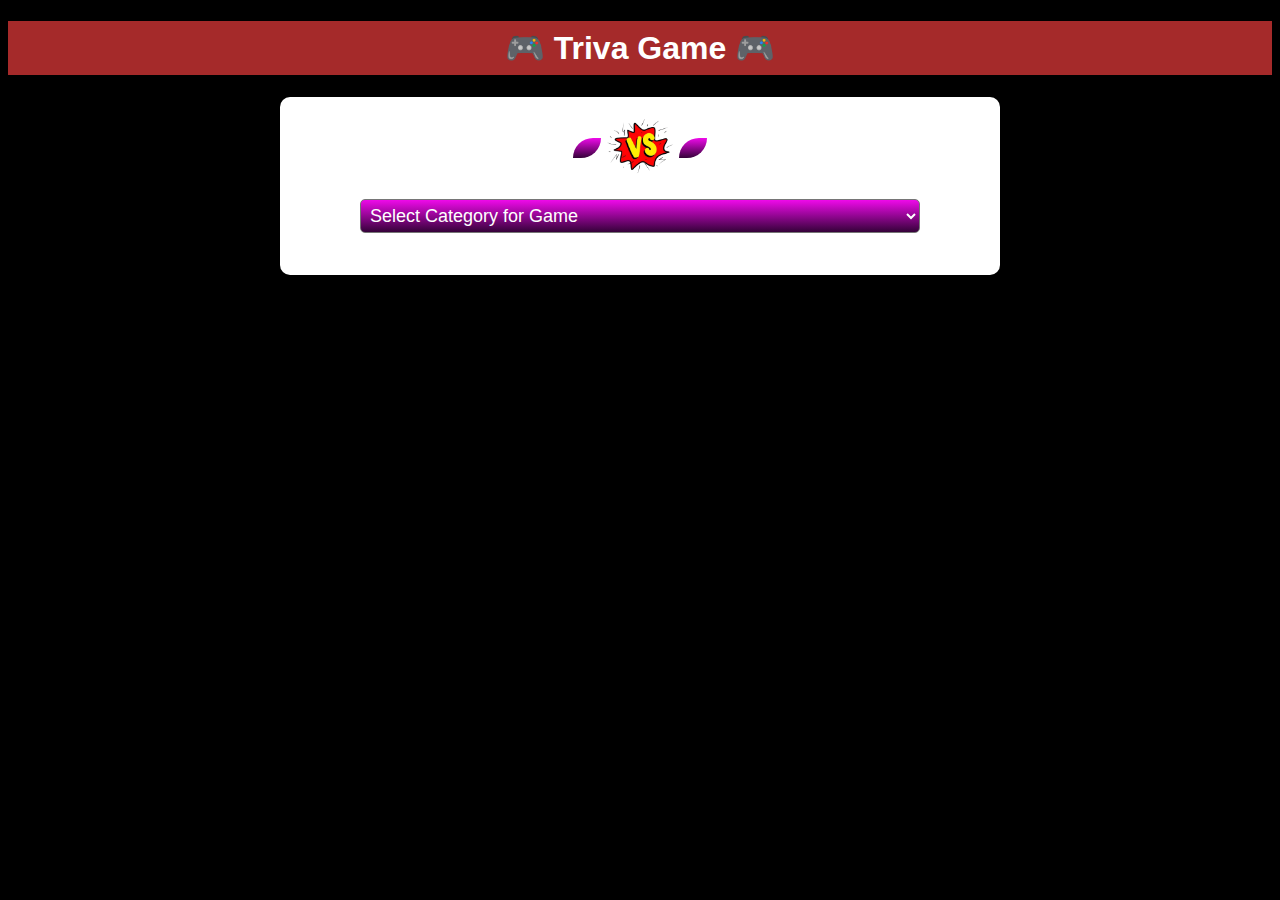
==== play/play.html @ 6276c88a "first commit" ====
<!DOCTYPE html>
<html lang="en">

<head>
    <meta charset="UTF-8">
    <meta name="viewport" content="width=device-width, initial-scale=1.0">
    <title>Game Started Now</title>
    <link rel="stylesheet" href="/style.css">
    <link rel="stylesheet" href="/play/play.css">
    <link rel="icon"
        href="https://static.vecteezy.com/system/resources/previews/017/744/677/non_2x/video-game-icon-png.png">
    <script src="./play.js" defer></script>
</head>

<body>
    <h1 class="welcome">🎮 Triva Game 🎮</h1>
    <div class="mainplay">
        <div class="playcontainer">
            <div class="twoplayer">
                <div class="playerone">
                    <h2 id="player1"></h2>
                </div>
                <di class="img">
                    <img src="vs img.png" alt="">
                </di>
                <div class="playertwo">
                    <h2 id="player2"></h2>
                </div>
            </div>
            <!-- Select category -->
            <select class="">
                <option>Select Category for Game</option>
                <option>General Knowledge</option>
                <option>History</option>
                <option>Science</option>
                <option>Geography</option>
            </select>
            <div class="question">
                <h2 class="question_heading"></h2>
                <div class="answerbtns">
                    
                </div>
            </div>
        </div>

    </div>
</body>

</html>
---- style.css ----
*{
    font-family: Arial !important;
}
body{
    background-color: black;
}
.welcome{
    text-align: center;
    color: #fff;
    background-color: brown;
    padding: 8px;
}
/* Input section  */
.main{
    display: flex;
    justify-content: center;
    text-align: center;
    align-items: center;
    padding:20px;
}
.container{
    display: flex;
    flex-direction: column;
    justify-content: center;
    align-items: center;
    padding: 10px;
    border-radius: 10px;
    background-color: #fff;
}
.userinput{
    display: flex;
    flex-direction: column;
    gap: 20px;
    justify-content: center;
    align-items: center;
}
.userinput1, .userinput2{
    display: flex;
    flex-direction: column;
    justify-content: start;
    align-items: flex-start;
    border: 1px solid gray;
    padding: 15px;
    border-radius: 10px;
    gap: 5px;
}
.userinput1 input, .userinput2 input{
    outline: none;
    padding: 5px 10px;
    font-size: larger;
}
.star{
    color: red;
}
.label{
    font-size: x-large;
    font-weight: 500;
}
.start-btn{
    padding: 10px;
    background-color:#fff;
    border: 2px solid brown;
    color: brown;
    font-weight: 600;
    border-radius: 7px;
    padding:10px 15px;
    cursor: pointer;
    font-size: larger;
}
.start-btn:hover{
    background-color: brown;
    color: #fff;
    transition: 0.2s ease-in-out;
}
@media (max-width:428px) {
    .input-heading{
        font-size: 1.4rem;
    }
    .userinput{
        flex-direction: column;
    }
}
---- play/play.css ----
.mainplay{
    display: flex;
    flex-direction: column;
    justify-content: center;
    align-items: center;
}
.playcontainer{
    display: flex;
    flex-direction: column;
    gap: 10px;
    width: 700px;
    justify-content: center;
    align-items: center;
    background-color: #fff;
    padding: 10px;
    border-radius: 10px;
}
.twoplayer{
    display: flex;
    align-items: center;
}
.playerone, .playertwo{
    text-align: center;
    padding:0 14px;
    line-height: 0;
    border-radius: 25px 0 ;
    color: #fff;
    background: rgb(53,2,57);
    background: linear-gradient(0deg, rgba(53,2,57,1) 0%, rgba(238,10,233,1) 100%);
}

.img img{
    height:78px;
    object-fit: cover;
}
/* select category */
select{
    font-size: large;
    color: #fff;
    border-radius: 5px;
    padding: 5px;
    width: 80%;
    background: rgb(53,2,57);
    background: linear-gradient(0deg, rgba(53,2,57,1) 0%, rgba(238,10,233,1) 100%);
}
option{
    font-size: medium;
    color: #000;
    padding: 5px;
}

@media (max-width:480px) {
    .playcontainer{
        display: flex;
        flex-direction: column;
        align-items: center;
        justify-content: center;
        width: 100%;
    }   
    select{
        width: 100%;
    }
}
.question{
    border: 1px solid#fff;
}
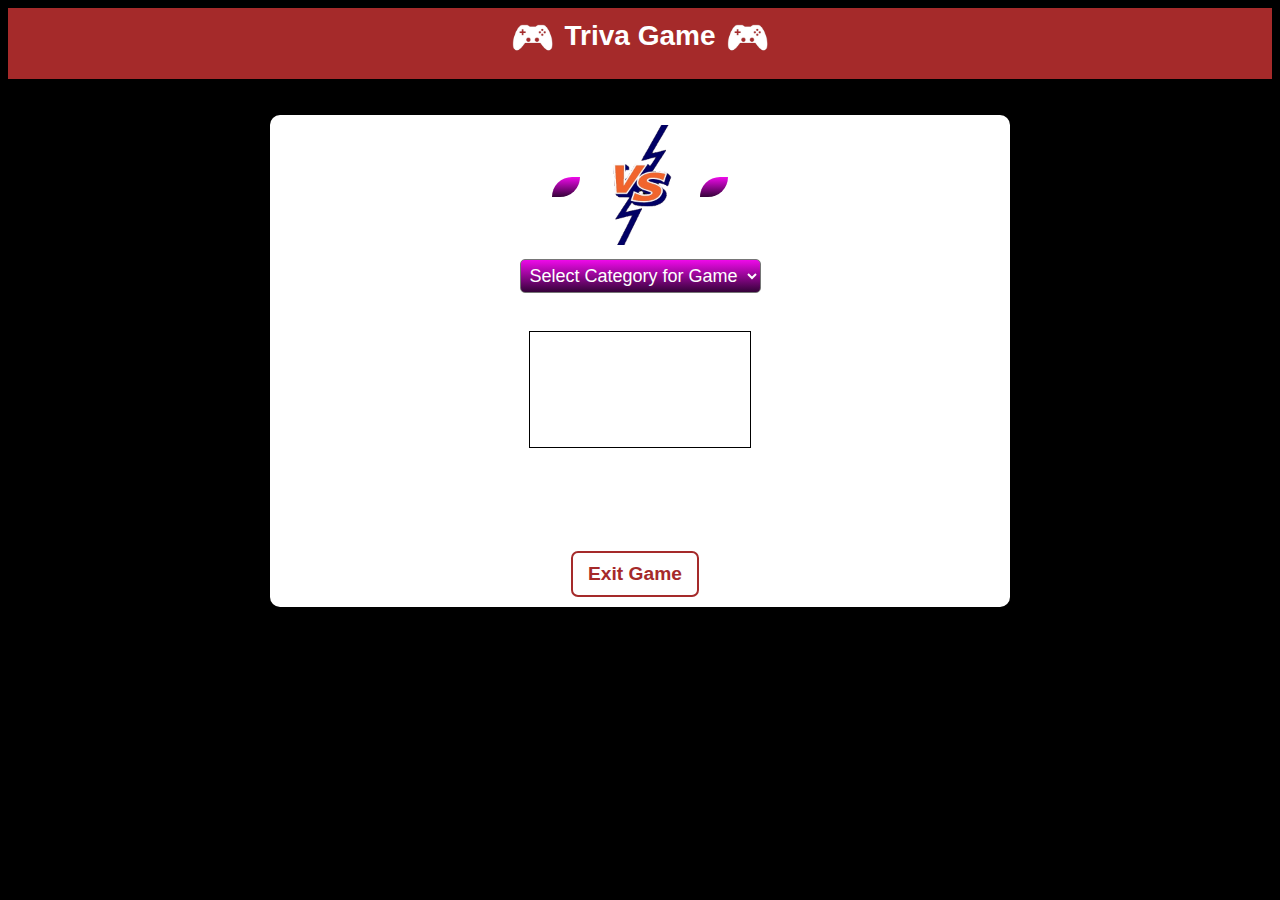
==== commit 10fc4959: "updated all" ====
--- a/play/play.html
+++ b/play/play.html
@@ -13,7 +13,19 @@
 </head>
 
 <body>
-    <h1 class="welcome">🎮 Triva Game 🎮</h1>
+    <div class="welcome">
+        <div class="gametitle">
+            <span>
+                <img src="/game-logo.png" height="40" alt="" class="img1">
+            </span>
+            <span class="trivatxt">Triva Game</span>
+            <span>
+                <img src="/game-logo.png" height="40" alt="" class="img1">
+            </span>
+        </div>
+    </div>
+    <br>
+    <br>
     <div class="mainplay">
         <div class="playcontainer">
             <div class="twoplayer">
@@ -21,7 +33,7 @@
                     <h2 id="player1"></h2>
                 </div>
                 <di class="img">
-                    <img src="vs img.png" alt="">
+                    <img src="giphy-unscreen.gif" alt="">
                 </di>
                 <div class="playertwo">
                     <h2 id="player2"></h2>
@@ -35,11 +47,27 @@
                 <option>Science</option>
                 <option>Geography</option>
             </select>
+            <br>
+            <div class="turn_level">
+                <h3 class="turn"> </h3>
+                <h3 class="level"> </h3>
+            </div>
             <div class="question">
-                <h2 class="question_heading"></h2>
+                <h3 class="question_heading"></h3>
                 <div class="answerbtns">
-                    
+
+
                 </div>
+            </div>
+            <br>
+            <br>
+            <div class="bothbtns">
+                <a href="/index.html">
+                    <button class="exit">Exit Game</button>
+                </a>
+                <a href="/index.html">
+                    <button class="restart">Restart Game</button>
+                </a>
             </div>
         </div>
 
--- a/style.css
+++ b/style.css
@@ -5,10 +5,22 @@
     background-color: black;
 }
 .welcome{
+    display: flex;
+    justify-content: center;
+    gap: 10px;
     text-align: center;
     color: #fff;
     background-color: brown;
-    padding: 8px;
+    padding: 12px;
+}
+.gametitle{
+    display: flex;
+    justify-content: center;
+    gap: 10px;
+    font-size: 28px;
+    font-weight: 800;
+    text-align: center;
+    margin: auto;
 }
 /* Input section  */
 .main{
@@ -79,4 +91,9 @@
     .userinput{
         flex-direction: column;
     }
+}
+@media (max-width:360px) {
+    .gametitle{
+        font-size:x-large;
+    }
 }--- a/play/play.css
+++ b/play/play.css
@@ -1,66 +1,188 @@
-.mainplay{
+.mainplay {
     display: flex;
     flex-direction: column;
     justify-content: center;
     align-items: center;
+    /* overflow: hidden; */
 }
-.playcontainer{
+
+.playcontainer {
     display: flex;
     flex-direction: column;
     gap: 10px;
-    width: 700px;
+    width: 720px;
     justify-content: center;
     align-items: center;
     background-color: #fff;
     padding: 10px;
     border-radius: 10px;
 }
-.twoplayer{
+
+.twoplayer {
     display: flex;
     align-items: center;
 }
-.playerone, .playertwo{
+
+.playerone,
+.playertwo {
     text-align: center;
-    padding:0 14px;
+    padding: 0 14px;
     line-height: 0;
-    border-radius: 25px 0 ;
+    border-radius: 25px 0;
     color: #fff;
-    background: rgb(53,2,57);
-    background: linear-gradient(0deg, rgba(53,2,57,1) 0%, rgba(238,10,233,1) 100%);
+    background: rgb(53, 2, 57);
+    background: linear-gradient(0deg, rgba(53, 2, 57, 1) 0%, rgba(238, 10, 233, 1) 100%);
 }
 
-.img img{
-    height:78px;
+.img img {
+    height: 120px;
     object-fit: cover;
 }
+
 /* select category */
-select{
+select {
     font-size: large;
     color: #fff;
     border-radius: 5px;
     padding: 5px;
-    width: 80%;
-    background: rgb(53,2,57);
-    background: linear-gradient(0deg, rgba(53,2,57,1) 0%, rgba(238,10,233,1) 100%);
+    width: fit-content;
+    background: rgb(53, 2, 57);
+    background: linear-gradient(0deg, rgba(53, 2, 57, 1) 0%, rgba(238, 10, 233, 1) 100%);
 }
-option{
+
+option {
     font-size: medium;
     color: #000;
     padding: 5px;
 }
 
+/* turn_level*/
+.turn_level {
+    padding: 20px;
+    display: flex;
+    flex-direction: column;
+    gap: 0;
+    border: 1.5px solid #000;
+    line-height: 0;
+    width: 180px;
+}
+
+.level {
+    line-height: 0;
+}
+
+.img1 {
+    object-fit: cover;
+}
+
+/* Quetion section */
+.question {
+    display: flex;
+    flex-direction: column;
+    justify-content: center;
+    align-items: center;
+}
+
+.question_heading {
+    color: rgb(18, 10, 238);
+    width: 80%;
+}
+
+.qs {
+    color: #000;
+}
+
+/* ans btns */
+.answerbtns {
+    display: flex;
+    column-gap: 40px;
+    width: 78%;
+}
+
+/* .onebt,
+.twobt {
+    display: flex;
+    justify-content: space-between;
+    gap: 40px;
+} */
+
+.answerbtns  button {
+    background-color: transparent;
+    border: 2px solid rgba(238, 10, 233, 1);
+    border-radius: 6px;
+    font-size: 17px;
+    color: rgba(238, 10, 233, 1);
+    font-weight: 600;
+    padding: 5px 20px;
+    cursor: pointer;
+}
+
+.answerbtns  button:hover {
+    background-color: rgba(238, 10, 233, 1);
+    color: #fff;
+}
+.exit{
+    padding: 10px;
+    background-color:#fff;
+    border: 2px solid brown;
+    color: brown;
+    font-weight: 600;
+    border-radius: 7px;
+    padding:10px 15px;
+    cursor: pointer;
+    font-size: larger;
+}
+.exit:hover{
+    background-color: brown;
+    color: #fff;
+    transition: 0.2s ease-in-out;
+}
+.bothbtns{
+    display: flex;
+    justify-content: center;
+    gap: 10px;
+}
+.restart{
+    display: none;
+    padding: 10px;
+    background-color:#fff;
+    border: 2px solid green;
+    color: green;
+    font-weight: 600;
+    border-radius: 7px;
+    padding:10px 15px;
+    cursor: pointer;
+    font-size: larger;
+}
+.restart:hover{
+    background-color: green;
+    color: #fff;
+    transition: 0.2s ease-in-out;
+}
+
 @media (max-width:480px) {
-    .playcontainer{
+    .playcontainer {
         display: flex;
         flex-direction: column;
         align-items: center;
         justify-content: center;
-        width: 100%;
-    }   
-    select{
+        width: 94%;
+    }
+
+    .playerone,
+    .playertwo{
+        font-size: 14px;
+    } 
+    select {
         width: 100%;
     }
-}
-.question{
-    border: 1px solid#fff;
+    .question_heading {
+        width: 100%;
+    }
+    .answerbtns {
+        gap: 20px;
+        flex-direction: column;
+        width: 100%;
+    }
+
 }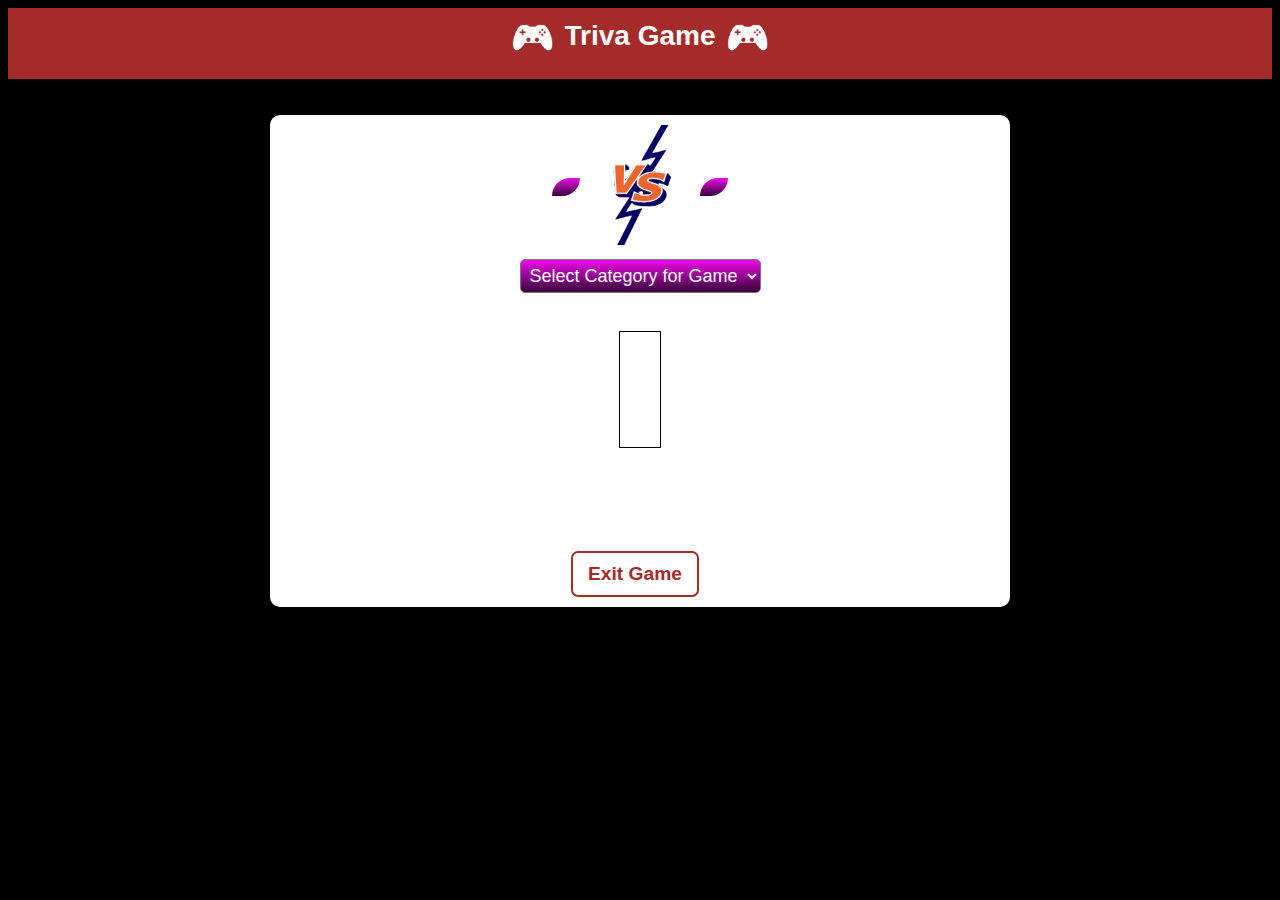
==== commit 78980533: "overflow removed" ====
--- a/play/play.html
+++ b/play/play.html
@@ -8,7 +8,7 @@
     <link rel="stylesheet" href="/style.css">
     <link rel="stylesheet" href="/play/play.css">
     <link rel="icon"
-        href="https://static.vecteezy.com/system/resources/previews/017/744/677/non_2x/video-game-icon-png.png">
+        href="https://openclipart.org/image/800px/227918">
     <script src="./play.js" defer></script>
 </head>
 
@@ -30,13 +30,13 @@
         <div class="playcontainer">
             <div class="twoplayer">
                 <div class="playerone">
-                    <h2 id="player1"></h2>
+                    <h3 id="player1"></h3>
                 </div>
                 <di class="img">
                     <img src="giphy-unscreen.gif" alt="">
                 </di>
                 <div class="playertwo">
-                    <h2 id="player2"></h2>
+                    <h3 id="player2"></h3>
                 </div>
             </div>
             <!-- Select category -->
--- a/play/play.css
+++ b/play/play.css
@@ -27,7 +27,7 @@
 .playertwo {
     text-align: center;
     padding: 0 14px;
-    line-height: 0;
+    /* line-height: 0; */
     border-radius: 25px 0;
     color: #fff;
     background: rgb(53, 2, 57);
@@ -64,7 +64,7 @@
     gap: 0;
     border: 1.5px solid #000;
     line-height: 0;
-    width: 180px;
+    /* width: 180px; */
 }
 
 .level {
@@ -99,12 +99,6 @@
     width: 78%;
 }
 
-/* .onebt,
-.twobt {
-    display: flex;
-    justify-content: space-between;
-    gap: 40px;
-} */
 
 .answerbtns  button {
     background-color: transparent;
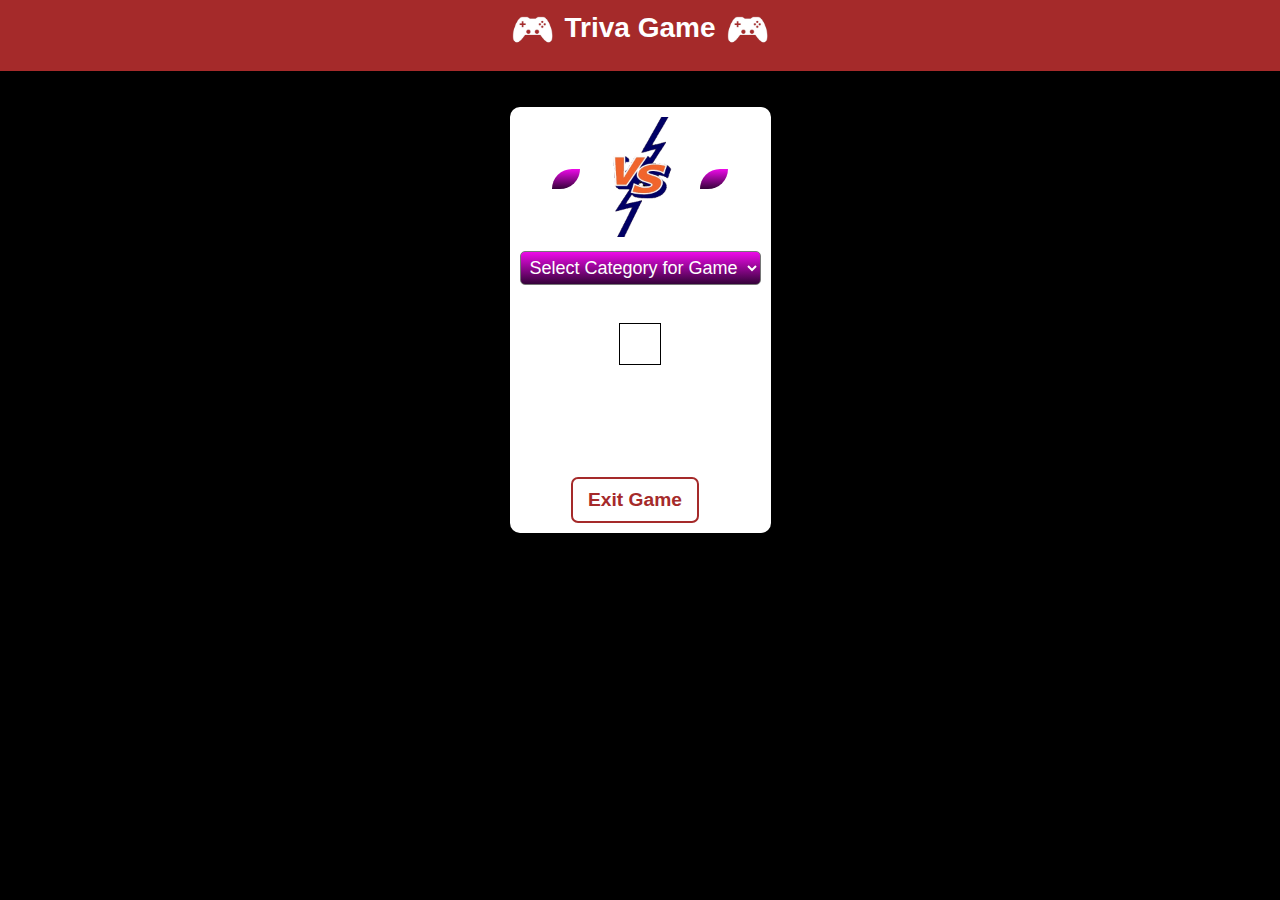
==== commit a1fe1e7b: "button style changed" ====
--- a/play/play.html
+++ b/play/play.html
@@ -52,8 +52,10 @@
                 <h3 class="turn"> </h3>
                 <h3 class="level"> </h3>
             </div>
+            <br>
             <div class="question">
                 <h3 class="question_heading"></h3>
+                <br>
                 <div class="answerbtns">
 
 
@@ -65,7 +67,7 @@
                 <a href="/index.html">
                     <button class="exit">Exit Game</button>
                 </a>
-                <a href="/index.html">
+                <a href="/index.html" >
                     <button class="restart">Restart Game</button>
                 </a>
             </div>
--- a/style.css
+++ b/style.css
@@ -1,5 +1,7 @@
 *{
     font-family: Arial !important;
+    margin: 0;
+    padding: 0;
 }
 body{
     background-color: black;
@@ -12,6 +14,10 @@
     color: #fff;
     background-color: brown;
     padding: 12px;
+    position: sticky !important; 
+    top: 0;
+    z-index: 999;
+
 }
 .gametitle{
     display: flex;
@@ -38,6 +44,7 @@
     padding: 10px;
     border-radius: 10px;
     background-color: #fff;
+    margin-top: 6%;
 }
 .userinput{
     display: flex;
--- a/play/play.css
+++ b/play/play.css
@@ -10,13 +10,19 @@
     display: flex;
     flex-direction: column;
     gap: 10px;
-    width: 720px;
+    /* width: 100%; */
+    /* max-width: 720px; */
     justify-content: center;
     align-items: center;
     background-color: #fff;
     padding: 10px;
     border-radius: 10px;
+    box-sizing: border-box;
+    word-wrap: break-word;
+    overflow-wrap: break-word;
 }
+
+
 
 .twoplayer {
     display: flex;
@@ -26,8 +32,7 @@
 .playerone,
 .playertwo {
     text-align: center;
-    padding: 0 14px;
-    /* line-height: 0; */
+    padding: 10px 14px;
     border-radius: 25px 0;
     color: #fff;
     background: rgb(53, 2, 57);
@@ -63,12 +68,11 @@
     flex-direction: column;
     gap: 0;
     border: 1.5px solid #000;
-    line-height: 0;
-    /* width: 180px; */
+  
 }
 
 .level {
-    line-height: 0;
+    /* line-height: 0; */
 }
 
 .img1 {
@@ -84,6 +88,7 @@
 }
 
 .question_heading {
+    text-align: center;
     color: rgb(18, 10, 238);
     width: 80%;
 }
@@ -95,12 +100,14 @@
 /* ans btns */
 .answerbtns {
     display: flex;
-    column-gap: 40px;
-    width: 78%;
+    flex-wrap: wrap;
+    gap: 20px;
+    width: 100%;
+    /* max-width: 500px; */
+    justify-content: center;
 }
-
-
-.answerbtns  button {
+.answerbtns button:nth-child(1),.answerbtns button:nth-child(2),.answerbtns button:nth-child(3),.answerbtns button:nth-child(4)    {
+    width: 50%;
     background-color: transparent;
     border: 2px solid rgba(238, 10, 233, 1);
     border-radius: 6px;
@@ -109,7 +116,11 @@
     font-weight: 600;
     padding: 5px 20px;
     cursor: pointer;
+    border-radius: 5px;
+    /* flex: 1; */
+    transition: 0.5s;
 }
+
 
 .answerbtns  button:hover {
     background-color: rgba(238, 10, 233, 1);
@@ -146,7 +157,7 @@
     border-radius: 7px;
     padding:10px 15px;
     cursor: pointer;
-    font-size: larger;
+    font-size: larger;text-decoration: none;
 }
 .restart:hover{
     background-color: green;
@@ -178,5 +189,8 @@
         flex-direction: column;
         width: 100%;
     }
+    .answerbtns button:nth-child(1),.answerbtns button:nth-child(2),.answerbtns button:nth-child(3),.answerbtns button:nth-child(4){
+        width: 100%;
+    }
 
 }